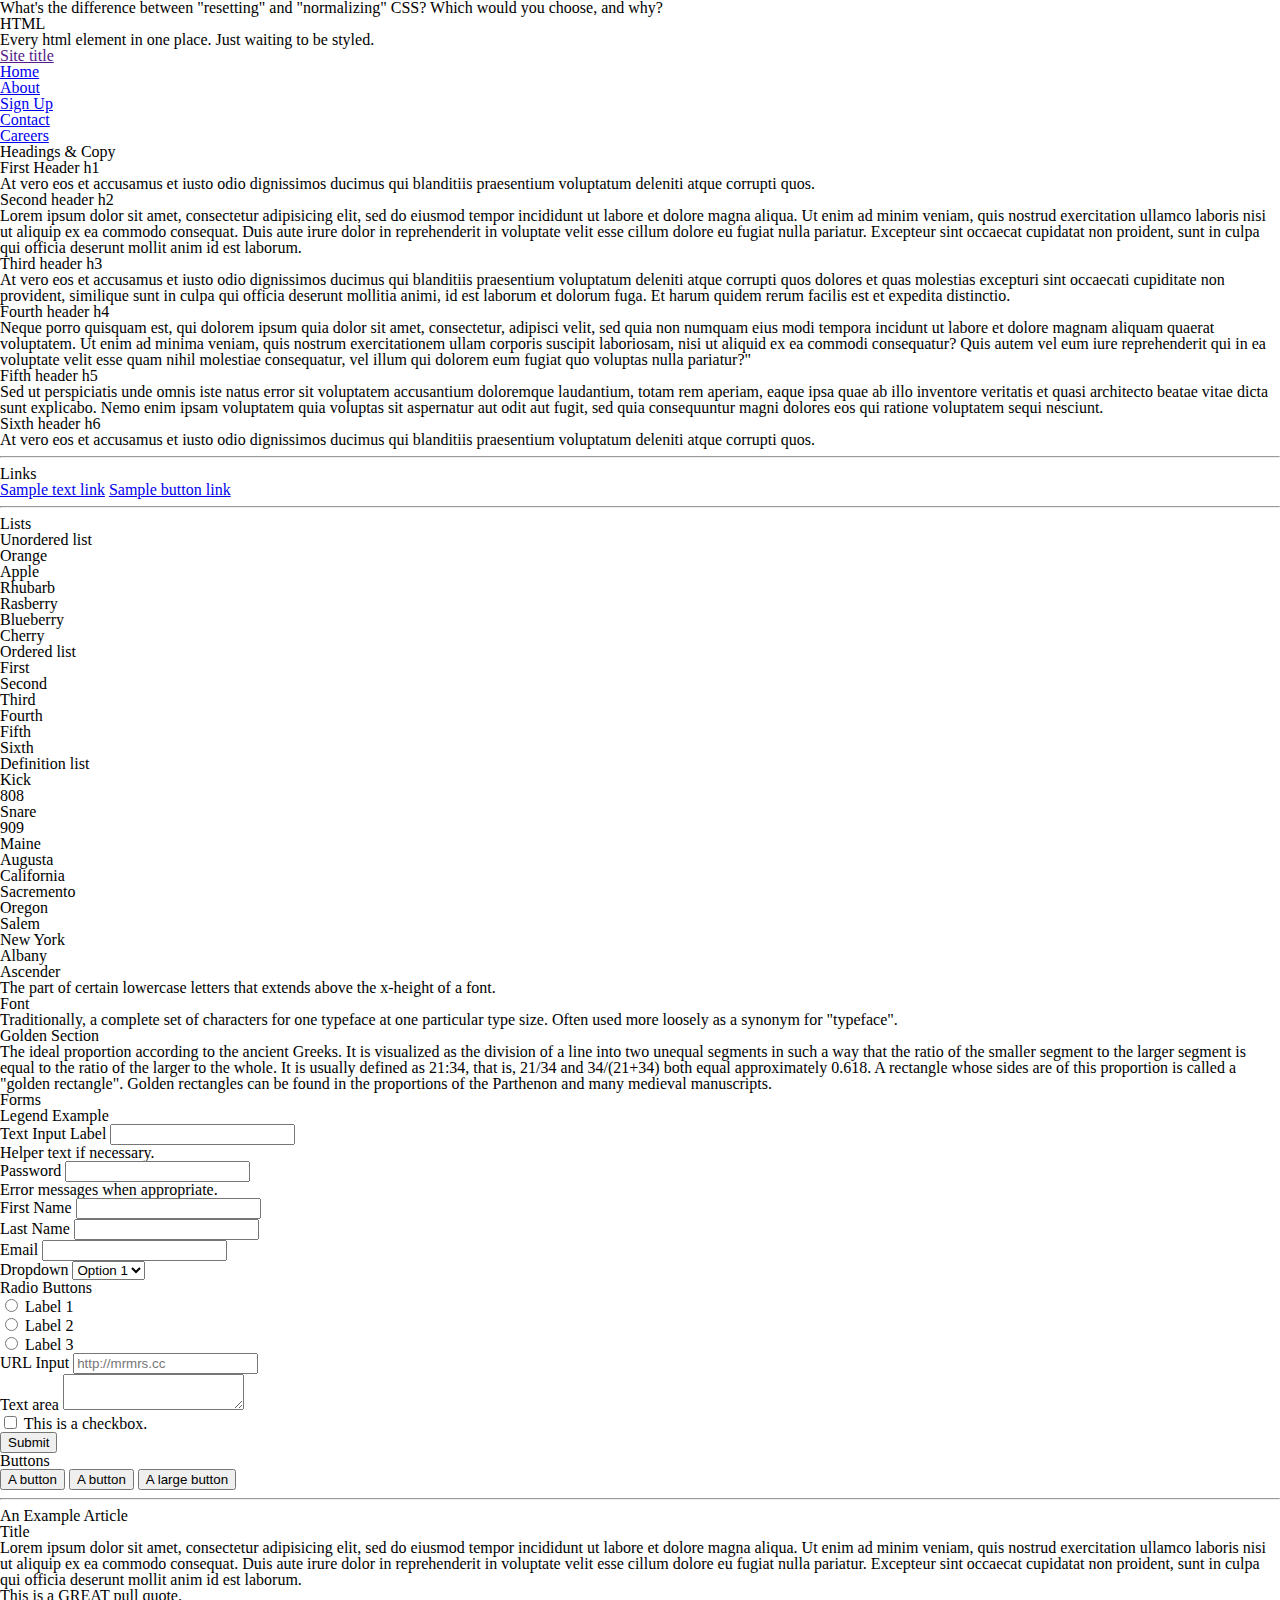
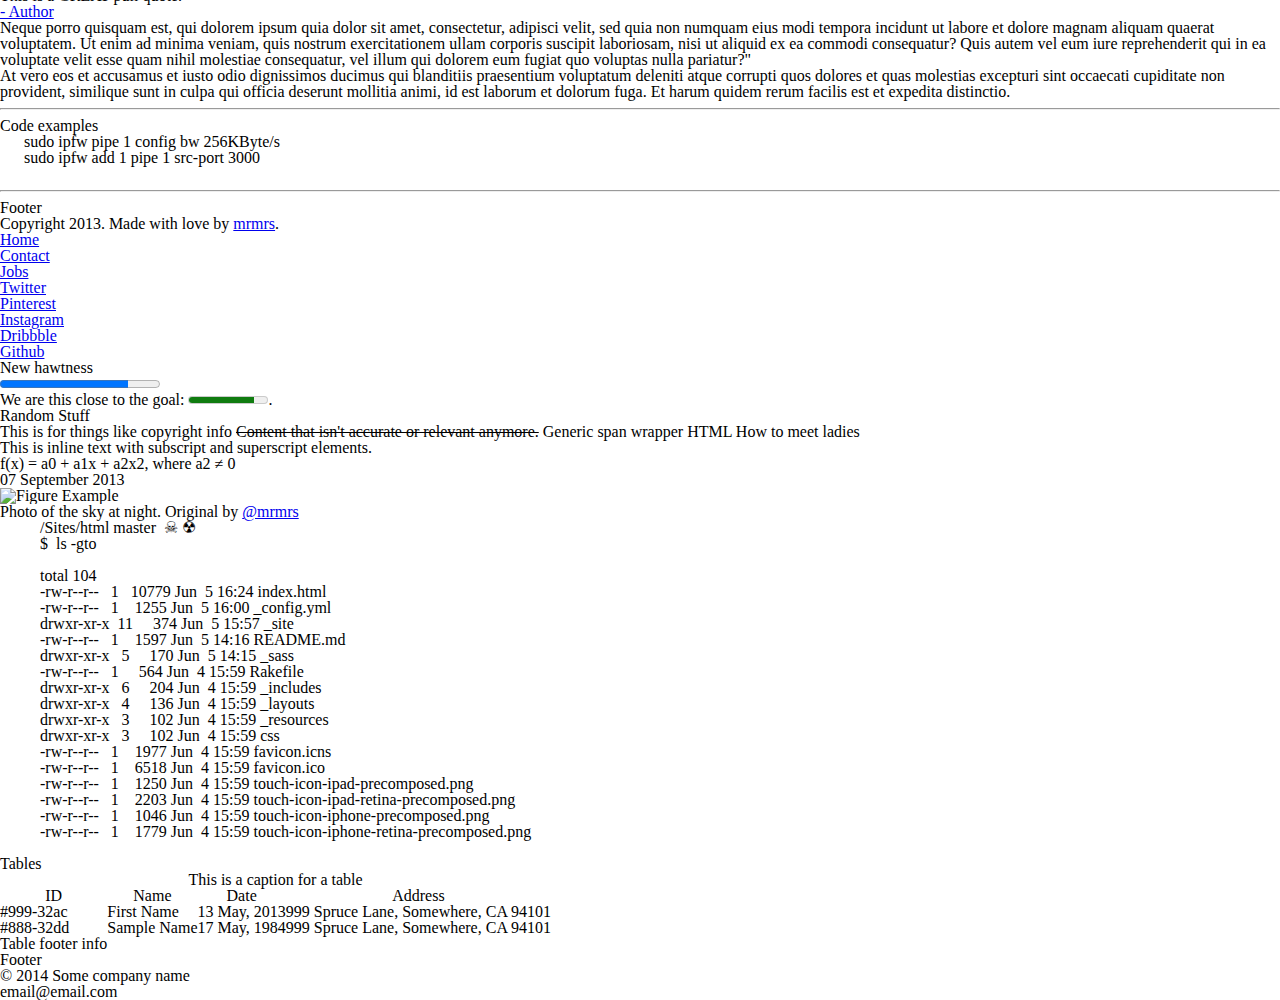
==== 02 - Resetting and Normalizing/index.html @ 63e5fa85 "Clean" ====
<!DOCTYPE html>
<html lang="en">
  <head>
    <meta charset="utf-8" />
    <meta name="viewport" content="width=device-width, initial-scale=1" />
    <link rel="stylesheet" href="index.css" />
    <link
      rel="stylesheet"
      href="https://classic.yarnpkg.com/en/package/normalize.css"
    />
    <title>
      What's the difference between "resetting" and "normalizing" CSS? Which
      would you choose, and why?
    </title>
    What's the difference between "resetting" and "normalizing" CSS? Which would
    you choose, and why?
  </head>
  <body>
    <header>
      <h1>HTML</h1>
      <h2>Every html element in one place. Just waiting to be styled.</h2>
    </header>

    <!--
    HTML - Common patterns
    Add your own modules and components for easy theme styling,
    copy the partials for building a prototype. Or just read
    the comments to familiarize yourself with HTML.
    -->

    <header>
      <a href="" title="Site title"><h1>Site title</h1></a>
      <nav>
        <ul>
          <li><a href="#" title="Home">Home</a></li>
          <li><a href="#" title="About">About</a></li>
          <li><a href="#" title="Sign Up">Sign Up</a></li>
          <li><a href="#" title="Contact">Contact</a></li>
          <li><a href="#" title="Careers">Careers</a></li>
        </ul>
      </nav>
    </header>

    <section>
      <h1>Headings &amp; Copy</h1>
      <h1>First Header h1</h1>
      <p>
        At vero eos et accusamus et iusto odio dignissimos ducimus qui
        blanditiis praesentium voluptatum deleniti atque corrupti quos.
      </p>
      <h2>Second header h2</h2>
      <p>
        Lorem ipsum dolor sit amet, consectetur adipisicing elit, sed do eiusmod
        tempor incididunt ut labore et dolore magna aliqua. Ut enim ad minim
        veniam, quis nostrud exercitation ullamco laboris nisi ut aliquip ex ea
        commodo consequat. Duis aute irure dolor in reprehenderit in voluptate
        velit esse cillum dolore eu fugiat nulla pariatur. Excepteur sint
        occaecat cupidatat non proident, sunt in culpa qui officia deserunt
        mollit anim id est laborum.
      </p>
      <h3>Third header h3</h3>
      <p>
        At vero eos et accusamus et iusto odio dignissimos ducimus qui
        blanditiis praesentium voluptatum deleniti atque corrupti quos dolores
        et quas molestias excepturi sint occaecati cupiditate non provident,
        similique sunt in culpa qui officia deserunt mollitia animi, id est
        laborum et dolorum fuga. Et harum quidem rerum facilis est et expedita
        distinctio.
      </p>
      <h4>Fourth header h4</h4>
      <p>
        Neque porro quisquam est, qui dolorem ipsum quia dolor sit amet,
        consectetur, adipisci velit, sed quia non numquam eius modi tempora
        incidunt ut labore et dolore magnam aliquam quaerat voluptatem. Ut enim
        ad minima veniam, quis nostrum exercitationem ullam corporis suscipit
        laboriosam, nisi ut aliquid ex ea commodi consequatur? Quis autem vel
        eum iure reprehenderit qui in ea voluptate velit esse quam nihil
        molestiae consequatur, vel illum qui dolorem eum fugiat quo voluptas
        nulla pariatur?"
      </p>
      <h5>Fifth header h5</h5>
      <p>
        Sed ut perspiciatis unde omnis iste natus error sit voluptatem
        accusantium doloremque laudantium, totam rem aperiam, eaque ipsa quae ab
        illo inventore veritatis et quasi architecto beatae vitae dicta sunt
        explicabo. Nemo enim ipsam voluptatem quia voluptas sit aspernatur aut
        odit aut fugit, sed quia consequuntur magni dolores eos qui ratione
        voluptatem sequi nesciunt.
      </p>
      <h6>Sixth header h6</h6>
      <p>
        At vero eos et accusamus et iusto odio dignissimos ducimus qui
        blanditiis praesentium voluptatum deleniti atque corrupti quos.
      </p>
    </section>
    <hr />
    <section>
      <h1>Links</h1>
      <a href="#">Sample text link</a>
      <a href="#">Sample button link</a>
    </section>
    <hr />
    <section>
      <h1>Lists</h1>
      <h2>Unordered list</h2>
      <ul>
        <li>Orange</li>
        <li>Apple</li>
        <li>Rhubarb</li>
        <li>Rasberry</li>
        <li>Blueberry</li>
        <li>Cherry</li>
      </ul>
      <h2>Ordered list</h2>
      <ol>
        <li>First</li>
        <li>Second</li>
        <li>Third</li>
        <li>Fourth</li>
        <li>Fifth</li>
        <li>Sixth</li>
      </ol>
      <h2>Definition list</h2>
      <dl>
        <dt>Kick</dt>
        <dd>808</dd>
        <dt>Snare</dt>
        <dd>909</dd>
      </dl>
      <dl>
        <dt>Maine</dt>
        <dd>Augusta</dd>
        <dt>California</dt>
        <dd>Sacremento</dd>
        <dt>Oregon</dt>
        <dd>Salem</dd>
        <dt>New York</dt>
        <dd>Albany</dd>
      </dl>
      <dl>
        <dt>Ascender</dt>
        <dd>
          The part of certain lowercase letters that extends above the x-height
          of a font.
        </dd>
        <dt>Font</dt>
        <dd>
          Traditionally, a complete set of characters for one typeface at one
          particular type size. Often used more loosely as a synonym for
          "typeface".
        </dd>
        <dt>Golden Section</dt>
        <dd>
          The ideal proportion according to the ancient Greeks. It is visualized
          as the division of a line into two unequal segments in such a way that
          the ratio of the smaller segment to the larger segment is equal to the
          ratio of the larger to the whole. It is usually defined as 21:34, that
          is, 21/34 and 34/(21+34) both equal approximately 0.618. A rectangle
          whose sides are of this proportion is called a "golden rectangle".
          Golden rectangles can be found in the proportions of the Parthenon and
          many medieval manuscripts.
        </dd>
      </dl>
    </section>

    <section>
      <h1>Forms</h1>
      <form>
        <fieldset>
          <!--
          Every fieldset must contain a legend. IE barfs if it's not there.
          It's no fun.
          -->
          <legend>Legend Example</legend>

          <div>
            <label>Text Input Label</label>
            <input type="text" />
            <p>Helper text if necessary.</p>
          </div>

          <div>
            <label>Password</label>
            <input type="password" />
            <p>Error messages when appropriate.</p>
          </div>

          <div>
            <label for="first-name">First Name</label>
            <input type="text" id="first-name" />
          </div>

          <div>
            <label for="last-name">Last Name</label>
            <input type="text" id="last-name" />
          </div>

          <div>
            <label for="email">Email</label>
            <input type="email" id="email" />
          </div>

          <div>
            <label for="gender">Dropdown</label>
            <select>
              <option>Option 1</option>
              <option>Option 2</option>
              <option>Option 3</option>
            </select>
          </div>

          <div>
            <label>Radio Buttons</label>
            <ul>
              <li>
                <label><input type="radio" /> Label 1</label>
              </li>
              <li>
                <label><input type="radio" /> Label 2</label>
              </li>
              <li>
                <label><input type="radio" /> Label 3</label>
              </li>
            </ul>
          </div>

          <div>
            <label for="url">URL Input</label>
            <input type="url" placeholder="http://mrmrs.cc" />
          </div>

          <div>
            <label>Text area</label>
            <textarea></textarea>
          </div>

          <div>
            <label><input type="checkbox" /> This is a checkbox.</label>
          </div>

          <div>
            <input type="submit" value="Submit" />
          </div>
        </fieldset>
      </form>
    </section>
    <section>
      <h1>Buttons</h1>
      <button>A button</button>
      <button>A button</button>
      <button>A large button</button>
    </section>
    <hr />
    <section>
      <h1>An Example Article</h1>
      <article>
        <h1>Title</h1>
        <p>
          Lorem ipsum dolor sit amet, <b>consectetur adipisicing elit</b>, sed
          do eiusmod tempor incididunt ut labore et dolore magna aliqua. Ut enim
          ad minim veniam, quis nostrud
          <em
            >exercitation ullamco laboris nisi ut aliquip ex ea commodo
            consequat</em
          >. Duis aute irure dolor in reprehenderit in voluptate velit esse
          cillum dolore eu fugiat nulla pariatur. Excepteur sint occaecat
          cupidatat non proident, sunt in culpa qui officia deserunt mollit anim
          id est laborum.
        </p>
        <blockquote>
          <p>This is a GREAT pull quote.</p>
          <a href="#">- Author</a>
        </blockquote>
        <p>
          Neque porro quisquam est, qui dolorem ipsum quia dolor sit amet,
          consectetur, adipisci velit, sed quia non numquam eius modi tempora
          incidunt ut labore et dolore magnam aliquam quaerat voluptatem. Ut
          enim ad minima veniam, quis nostrum exercitationem ullam corporis
          suscipit laboriosam, nisi ut aliquid ex ea commodi consequatur? Quis
          autem vel eum iure reprehenderit qui in ea voluptate velit esse quam
          nihil molestiae consequatur, vel illum qui dolorem eum fugiat quo
          voluptas nulla pariatur?"
        </p>
        <p>
          At vero eos et accusamus et iusto odio dignissimos ducimus qui
          blanditiis praesentium voluptatum deleniti atque corrupti quos dolores
          et quas molestias excepturi sint occaecati cupiditate non provident,
          similique sunt in culpa qui officia deserunt mollitia animi, id est
          laborum et dolorum fuga. Et harum quidem rerum facilis est et expedita
          distinctio.
        </p>
      </article>
    </section>
    <hr />

    <section>
      <h1>Code examples</h1>
      <code>
        <pre>
      sudo ipfw pipe 1 config bw 256KByte/s
      sudo ipfw add 1 pipe 1 src-port 3000
    </pre
        >
      </code>
    </section>
    <hr />
    <section>
      <h1>Footer</h1>
      <footer>
        <p>
          Copyright 2013. Made with love by
          <a href="http://mrmrs.cc" title="MRMRS - Designer">mrmrs</a>.
        </p>
        <ul>
          <li>
            <a href="#">Home</a>
          </li>
          <li>
            <a href="#">Contact</a>
          </li>
          <li>
            <a href="#">Jobs</a>
          </li>
        </ul>
        <ul>
          <li>
            <a href="http://twitter.com" title=" on Twitter">Twitter</a>
          </li>
          <li>
            <a href="http://pinterest.com" title=" on Pinterest">Pinterest</a>
          </li>
          <li>
            <a href="http://instagram.com" title=" on Instagram">Instagram</a>
          </li>
          <li>
            <a href="http://dribbbble.com" title=" on Dribbble">Dribbble</a>
          </li>
          <li>
            <a href="http://github.com" title=" on Github">Github</a>
          </li>
        </ul>
      </footer>
    </section>

    <section>
      <h1>New hawtness</h1>
      <progress value="80" max="100">80 %</progress>
      <p>
        We are this close to the goal:
        <meter min="0" max="1000" value="824">$824</meter>.
      </p>
    </section>

    <section>
      <header>
        <h1>Random Stuff</h1>
      </header>
      <small>This is for things like copyright info</small>
      <s>Content that isn't accurate or relevant anymore.</s>
      <span>Generic span wrapper</span>
      <abbr>HTML How to meet ladies</abbr>
      <p>
        This is inline text with <sub>subscript</sub> and
        <sup>superscript</sup> elements.
      </p>
      <p>
        <var>f</var>(<var>x</var>) = <var>a</var><sub>0</sub> + <var>a</var
        ><sub>1</sub><var>x</var> + <var>a</var><sub>2</sub><var>x</var
        ><sup>2</sup>, where <var>a</var><sup>2</sup> ≠ 0
      </p>
      <time datetime="2013-09-07" pubdate>07 September 2013</time>
    </section>

    <section>
      <figure>
        <img src="http://placekitten.com/g/960/320" alt="Figure Example" />
        <figcaption>
          Photo of the sky at night. Original by
          <a href="http://flickr.com/photos/heyitsadam/">@mrmrs</a>
        </figcaption>
      </figure>
    </section>

    <section>
      <!--
    http://www.w3.org/html/wg/drafts/html/master/text-level-semantics.html#the-samp-element
    -->
      <samp>
        <pre>
          /Sites/html master  ☠ ☢
          $  <kbd>ls -gto</kbd>

          total 104
          -rw-r--r--   1   10779 Jun  5 16:24 index.html
          -rw-r--r--   1    1255 Jun  5 16:00 _config.yml
          drwxr-xr-x  11     374 Jun  5 15:57 _site
          -rw-r--r--   1    1597 Jun  5 14:16 README.md
          drwxr-xr-x   5     170 Jun  5 14:15 _sass
          -rw-r--r--   1     564 Jun  4 15:59 Rakefile
          drwxr-xr-x   6     204 Jun  4 15:59 _includes
          drwxr-xr-x   4     136 Jun  4 15:59 _layouts
          drwxr-xr-x   3     102 Jun  4 15:59 _resources
          drwxr-xr-x   3     102 Jun  4 15:59 css
          -rw-r--r--   1    1977 Jun  4 15:59 favicon.icns
          -rw-r--r--   1    6518 Jun  4 15:59 favicon.ico
          -rw-r--r--   1    1250 Jun  4 15:59 touch-icon-ipad-precomposed.png
          -rw-r--r--   1    2203 Jun  4 15:59 touch-icon-ipad-retina-precomposed.png
          -rw-r--r--   1    1046 Jun  4 15:59 touch-icon-iphone-precomposed.png
          -rw-r--r--   1    1779 Jun  4 15:59 touch-icon-iphone-retina-precomposed.png
        </pre>
      </samp>
    </section>
    <section>
      <h1>Tables</h1>
      <!--
        From the HTML spec (http://www.w3.org/TR/html401/struct/tables.html)
        TFOOT must appear before TBODY within a TABLE definition so that user agents can
        render the foot before receiving all of the (potentially numerous) rows of data.
        The following summarizes which tags are required and which may be omitted:
        The TBODY start tag is always required except when the table contains only one
        table body and no table head or foot sections. The TBODY end tag may always be
        safely omitted.
        The start tags for THEAD and TFOOT are required when the table head and foot sections
        are present respectively, but the corresponding end tags may always be safely
        omitted.
        Conforming user agent parsers must obey these rules for reasons of backward
        compatibility.
        -->
      <table>
        <caption>
          This is a caption for a table
        </caption>
        <thead>
          <tr>
            <th>ID</th>
            <th>Name</th>
            <th>Date</th>
            <th>Address</th>
          </tr>
        </thead>
        <tfoot>
          <tr>
            <td>Table footer info</td>
          </tr>
        </tfoot>
        <tbody>
          <tr>
            <td>#999-32ac</td>
            <td>First Name</td>
            <td>13 May, 2013</td>
            <td>999 Spruce Lane, Somewhere, CA 94101</td>
          </tr>
          <tr>
            <td>#888-32dd</td>
            <td>Sample Name</td>
            <td>17 May, 1984</td>
            <td>999 Spruce Lane, Somewhere, CA 94101</td>
          </tr>
        </tbody>
      </table>
    </section>
    <section>
      <h1>Footer</h1>
      <footer>
        <small>© 2014 Some company name</small>
        <address>email@email.com</address>
      </footer>
    </section>
  </body>
</html>
---- 02 - Resetting and Normalizing/index.css ----
/* https://meyerweb.com/eric/tools/css/reset/ */

/* http://meyerweb.com/eric/tools/css/reset/ 
   v2.0 | 20110126
   License: none (public domain)
*/

html,
body,
div,
span,
applet,
object,
iframe,
h1,
h2,
h3,
h4,
h5,
h6,
p,
blockquote,
pre,
a,
abbr,
acronym,
address,
big,
cite,
code,
del,
dfn,
em,
img,
ins,
kbd,
q,
s,
samp,
small,
strike,
strong,
sub,
sup,
tt,
var,
b,
u,
i,
center,
dl,
dt,
dd,
ol,
ul,
li,
fieldset,
form,
label,
legend,
table,
caption,
tbody,
tfoot,
thead,
tr,
th,
td,
article,
aside,
canvas,
details,
embed,
figure,
figcaption,
footer,
header,
hgroup,
menu,
nav,
output,
ruby,
section,
summary,
time,
mark,
audio,
video {
  margin: 0;
  padding: 0;
  border: 0;
  font-size: 100%;
  font: inherit;
  vertical-align: baseline;
}
/* HTML5 display-role reset for older browsers */
article,
aside,
details,
figcaption,
figure,
footer,
header,
hgroup,
menu,
nav,
section {
  display: block;
}
body {
  line-height: 1;
}
ol,
ul {
  list-style: none;
}
blockquote,
q {
  quotes: none;
}
blockquote:before,
blockquote:after,
q:before,
q:after {
  content: "";
  content: none;
}
table {
  border-collapse: collapse;
  border-spacing: 0;
}
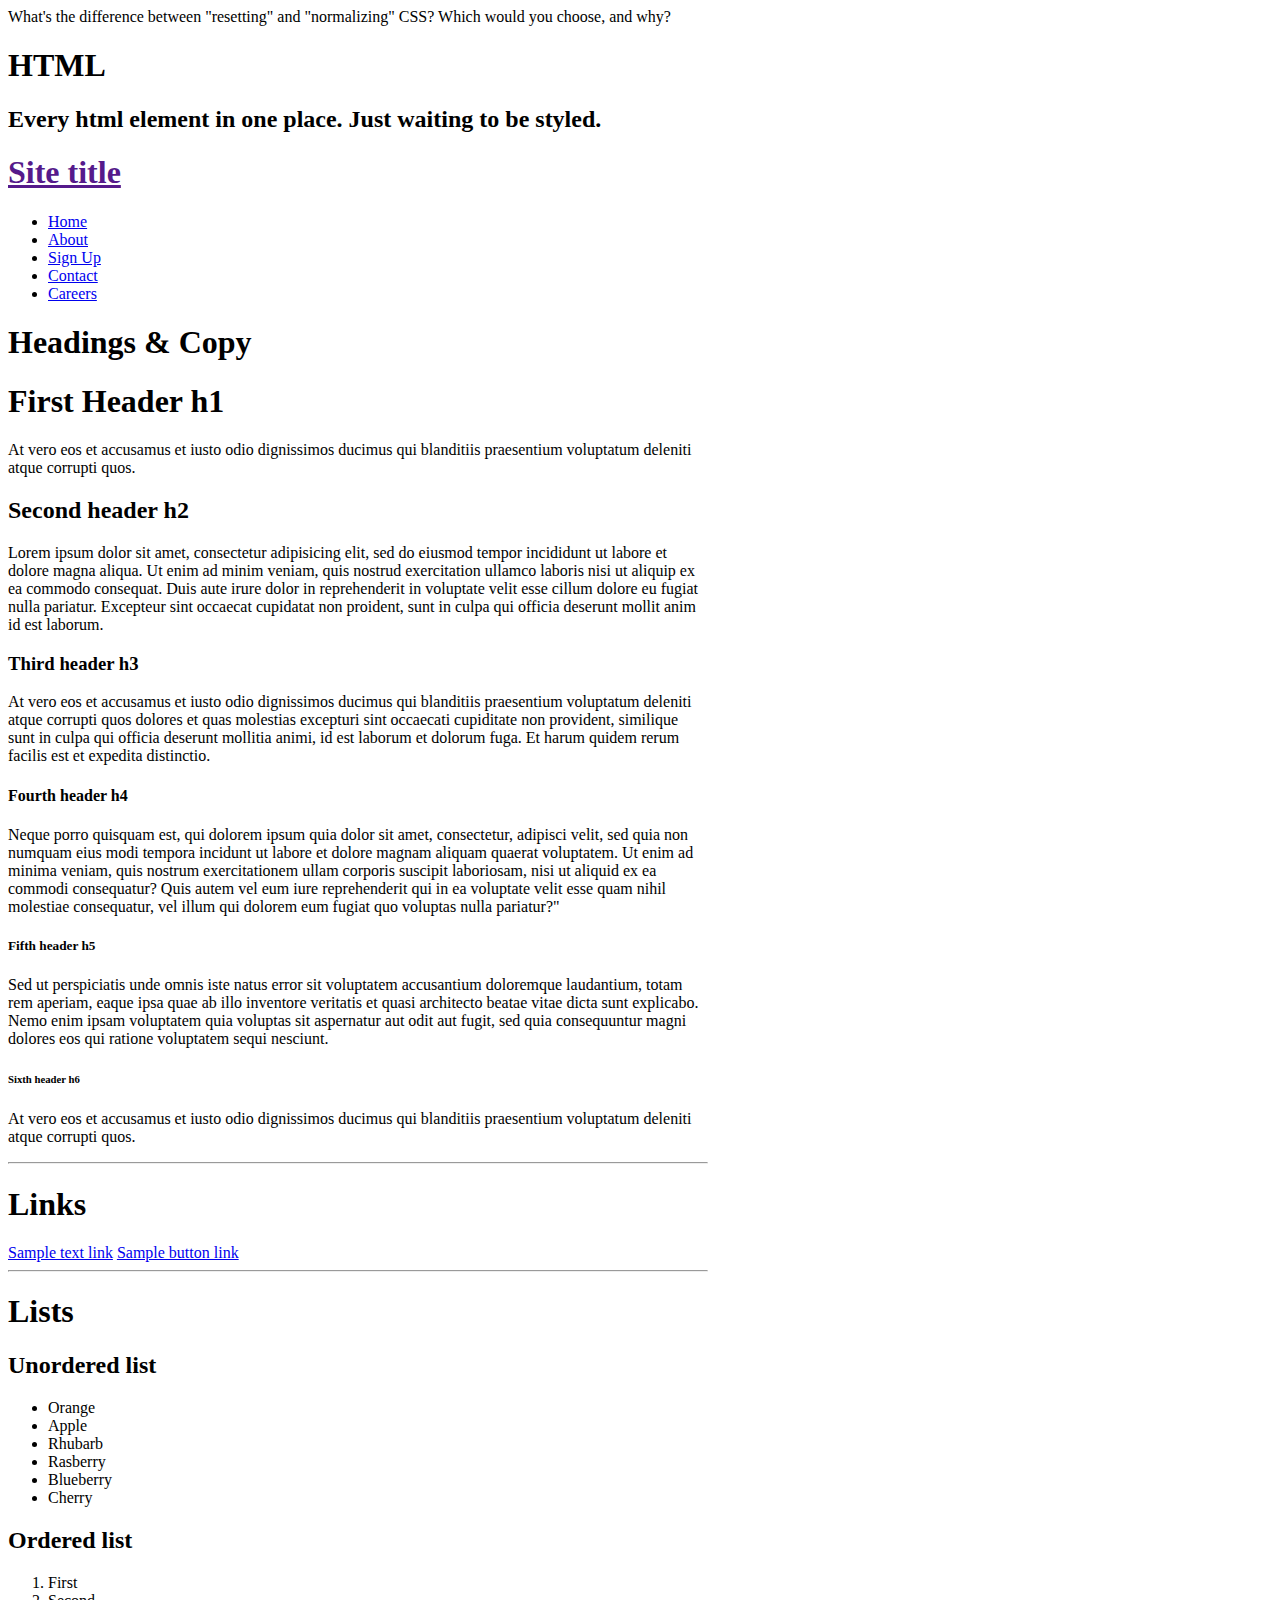
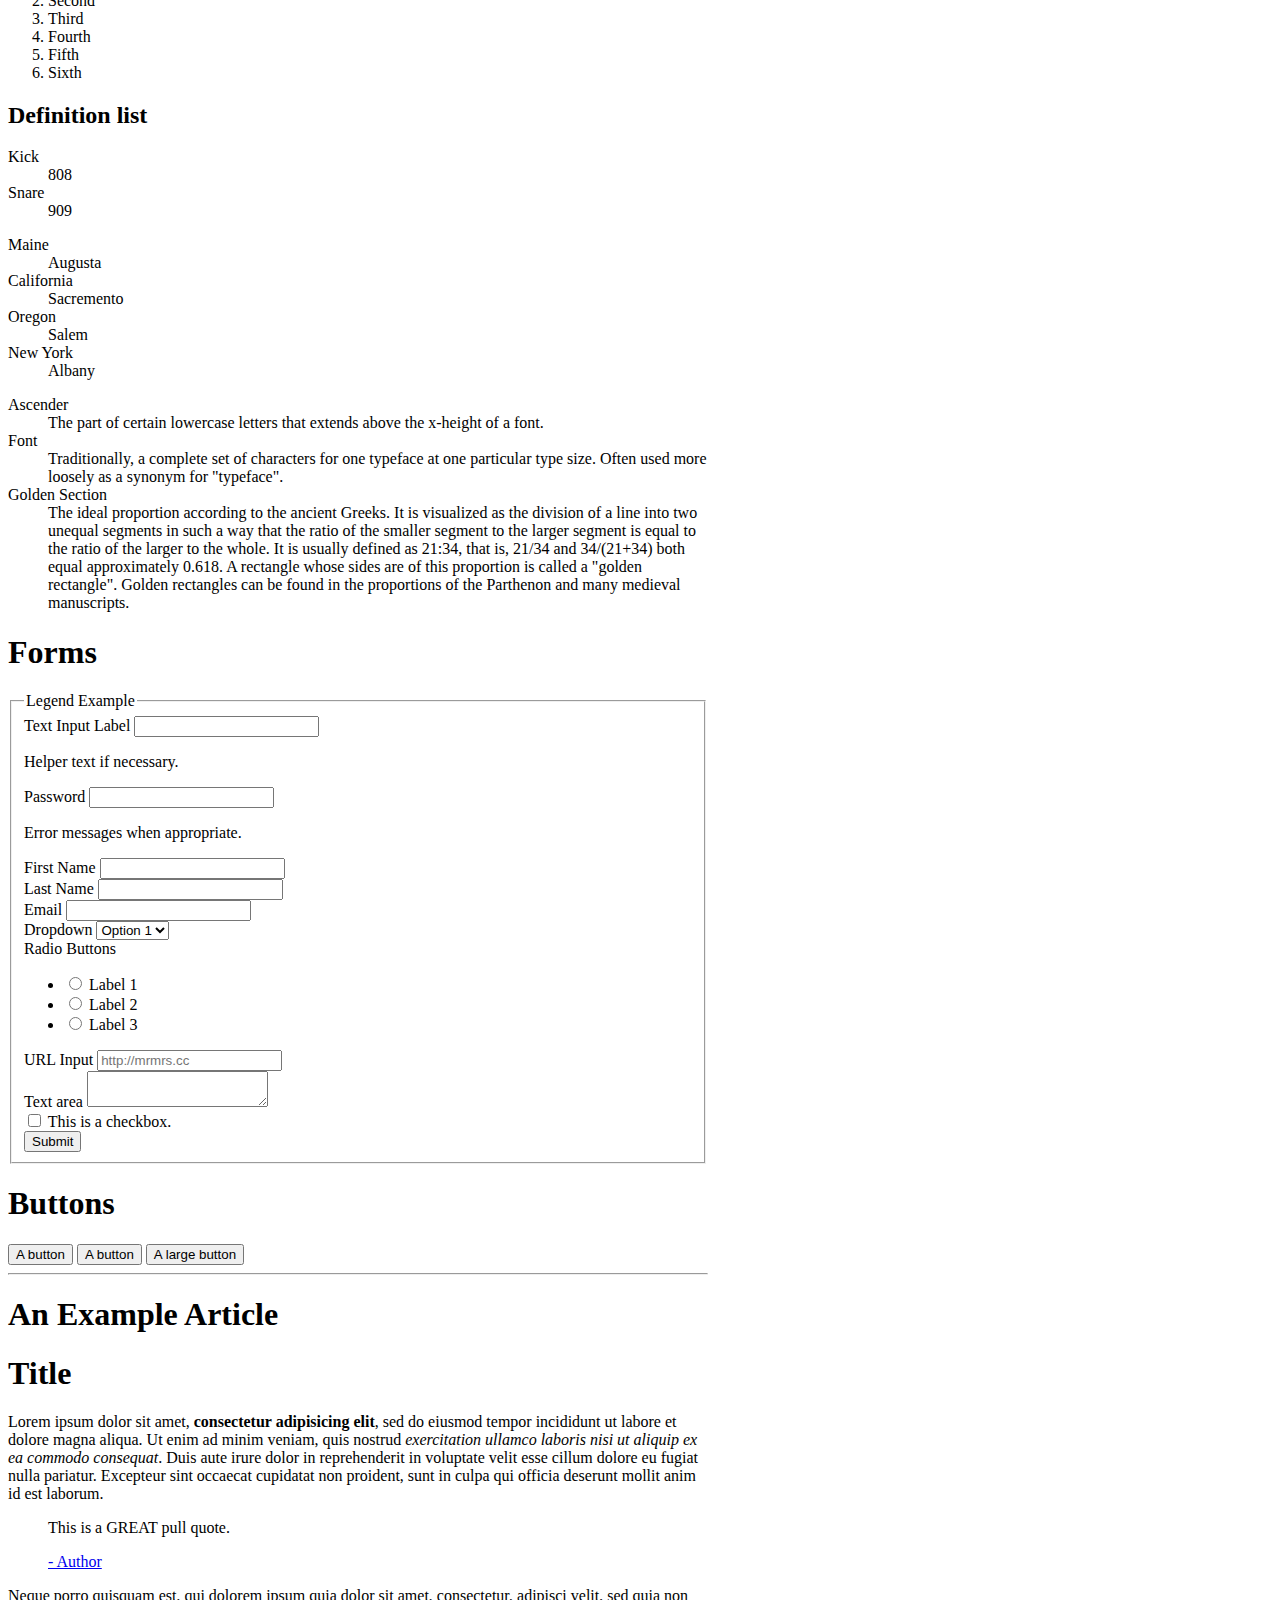
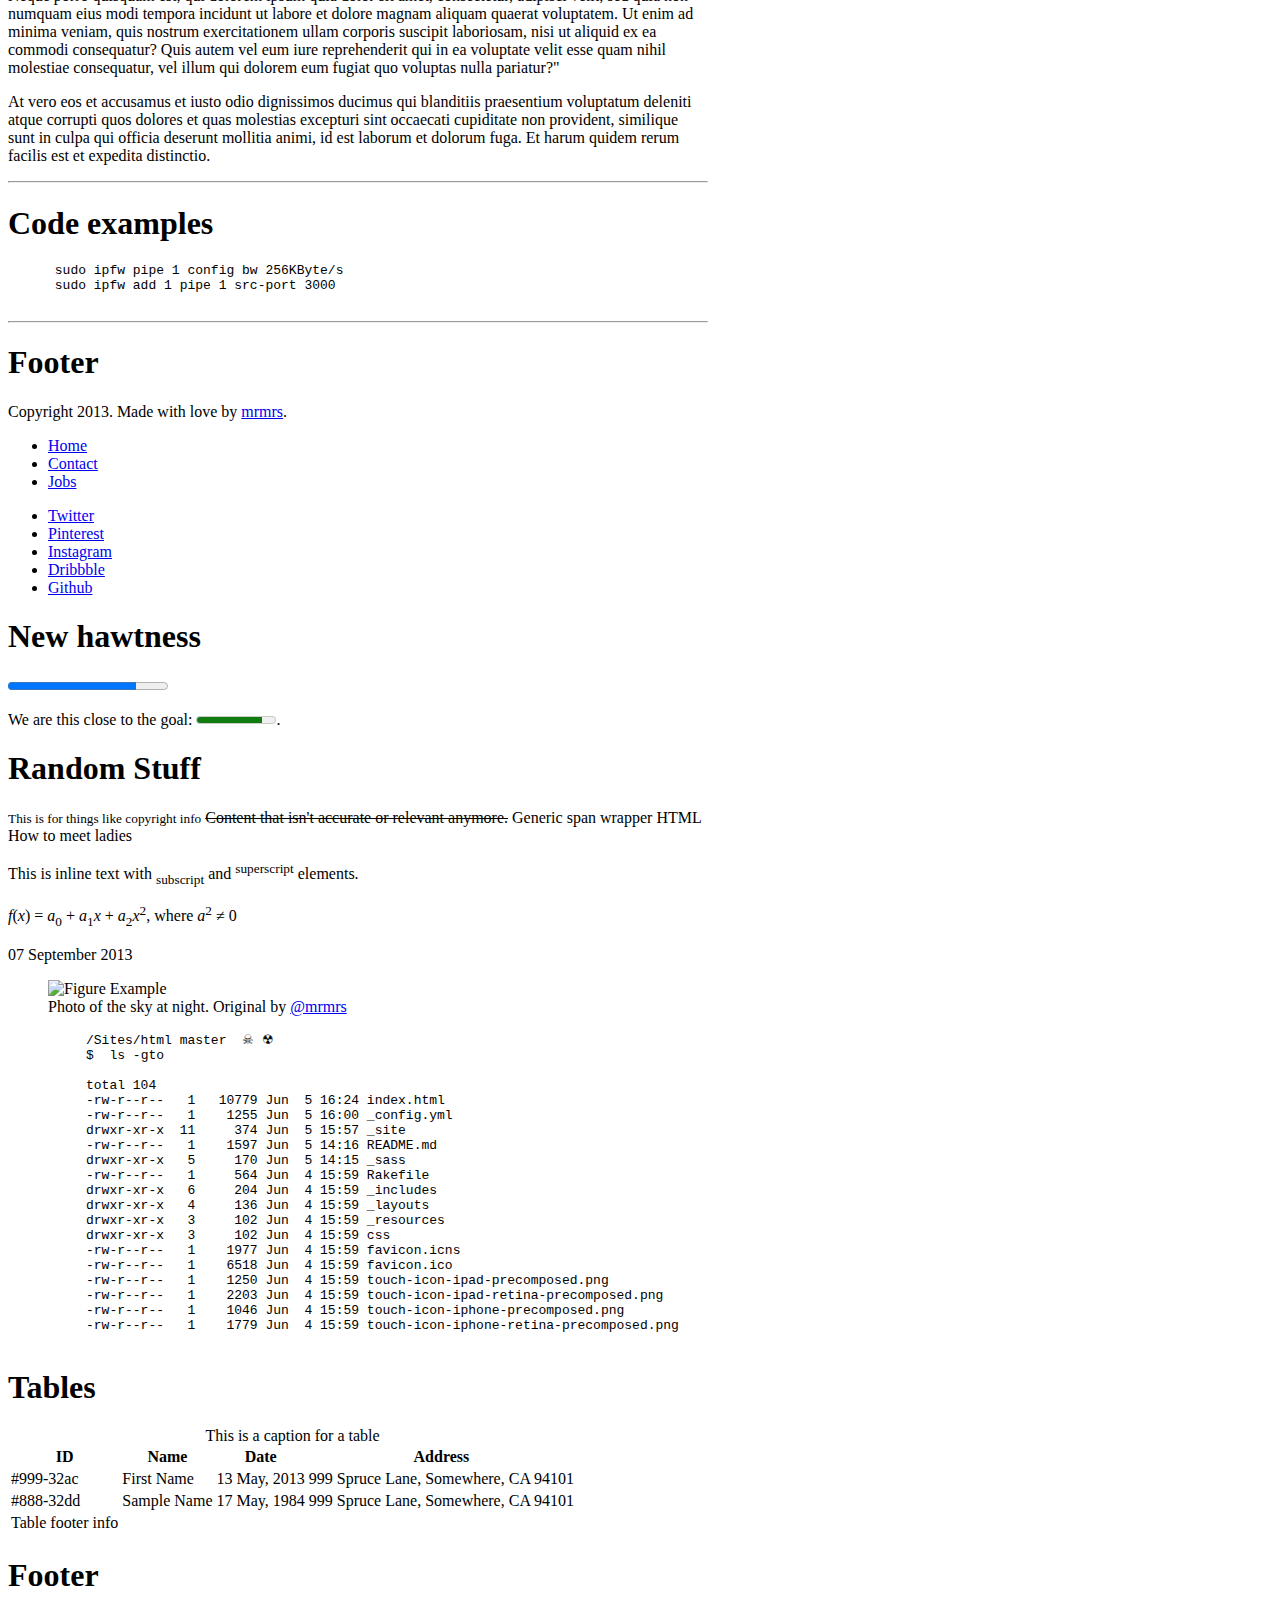
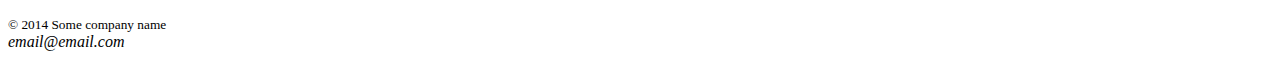
==== commit 389cf167: "4 lessons" ====
--- a/02 - Resetting and Normalizing/index.html
+++ b/02 - Resetting and Normalizing/index.html
@@ -15,7 +15,7 @@
     What's the difference between "resetting" and "normalizing" CSS? Which would
     you choose, and why?
   </head>
-  <body>
+  <body style="max-width: 700px;">
     <header>
       <h1>HTML</h1>
       <h2>Every html element in one place. Just waiting to be styled.</h2>
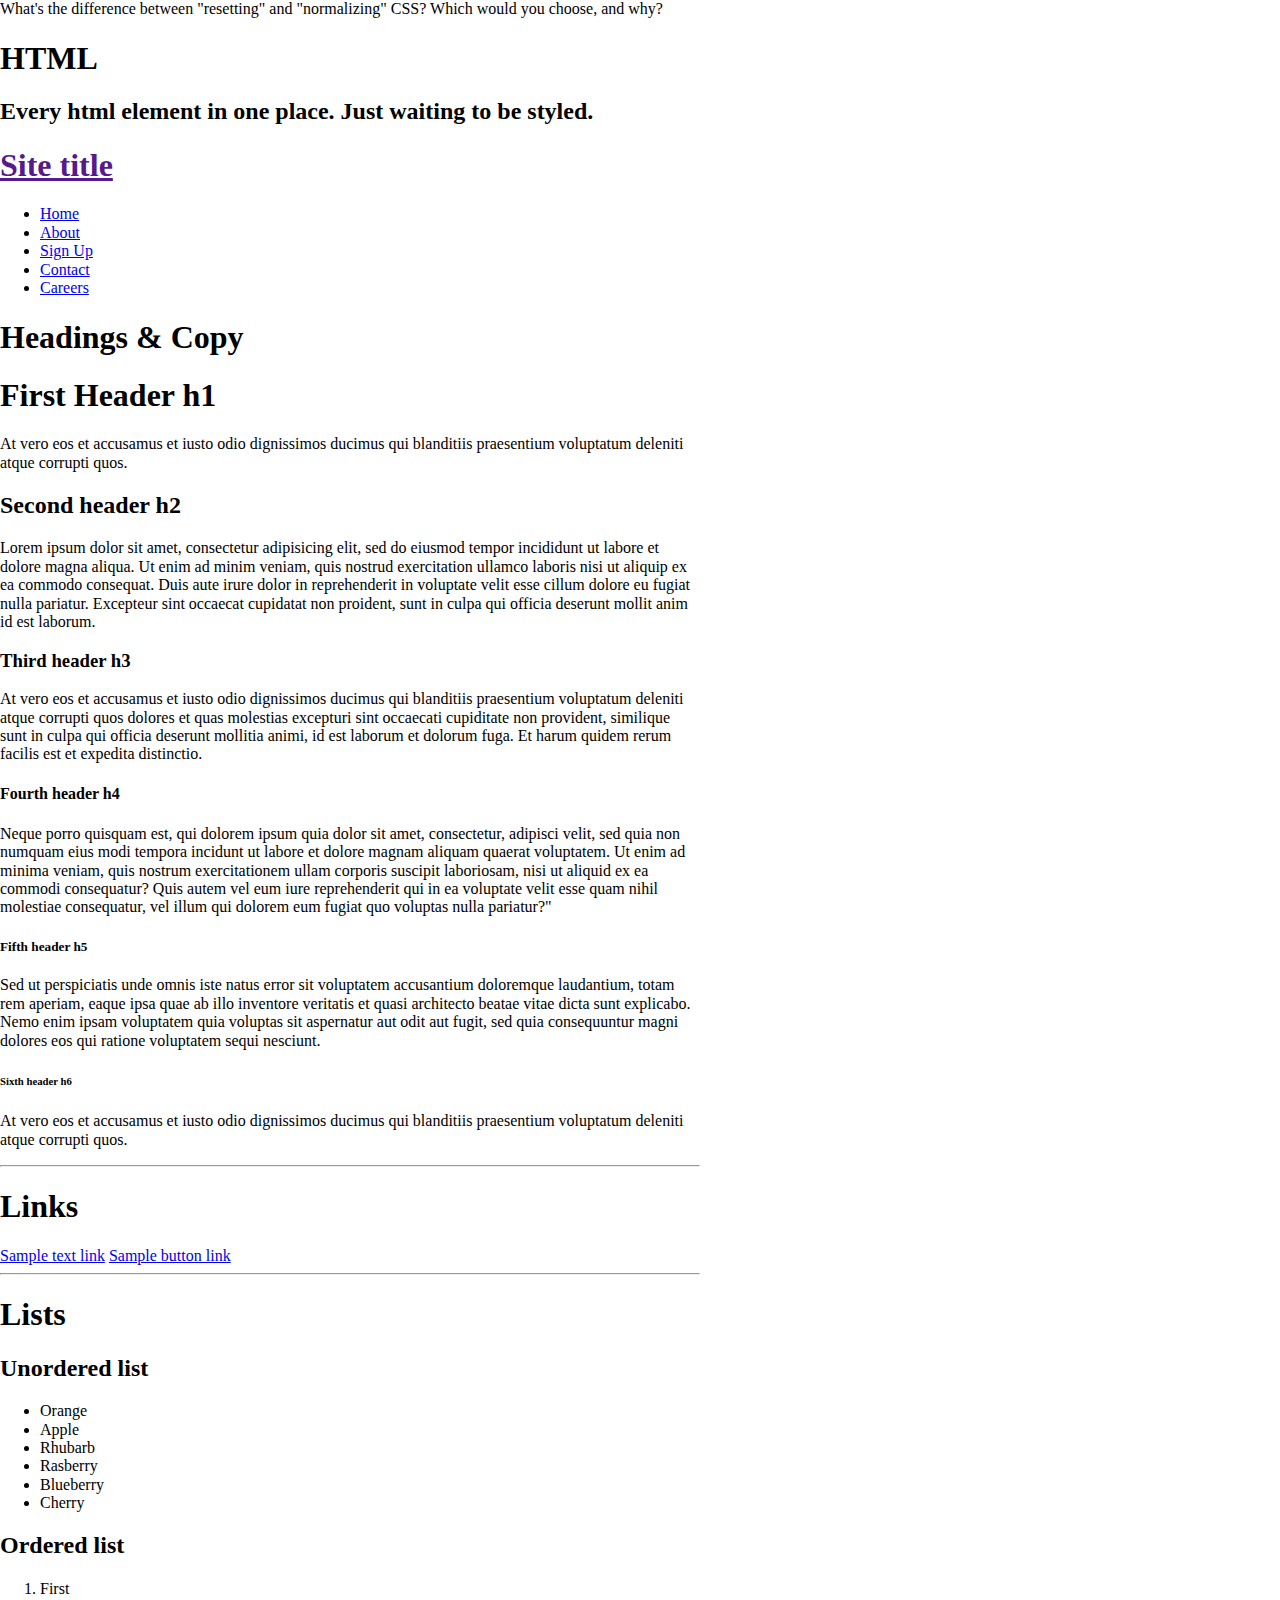
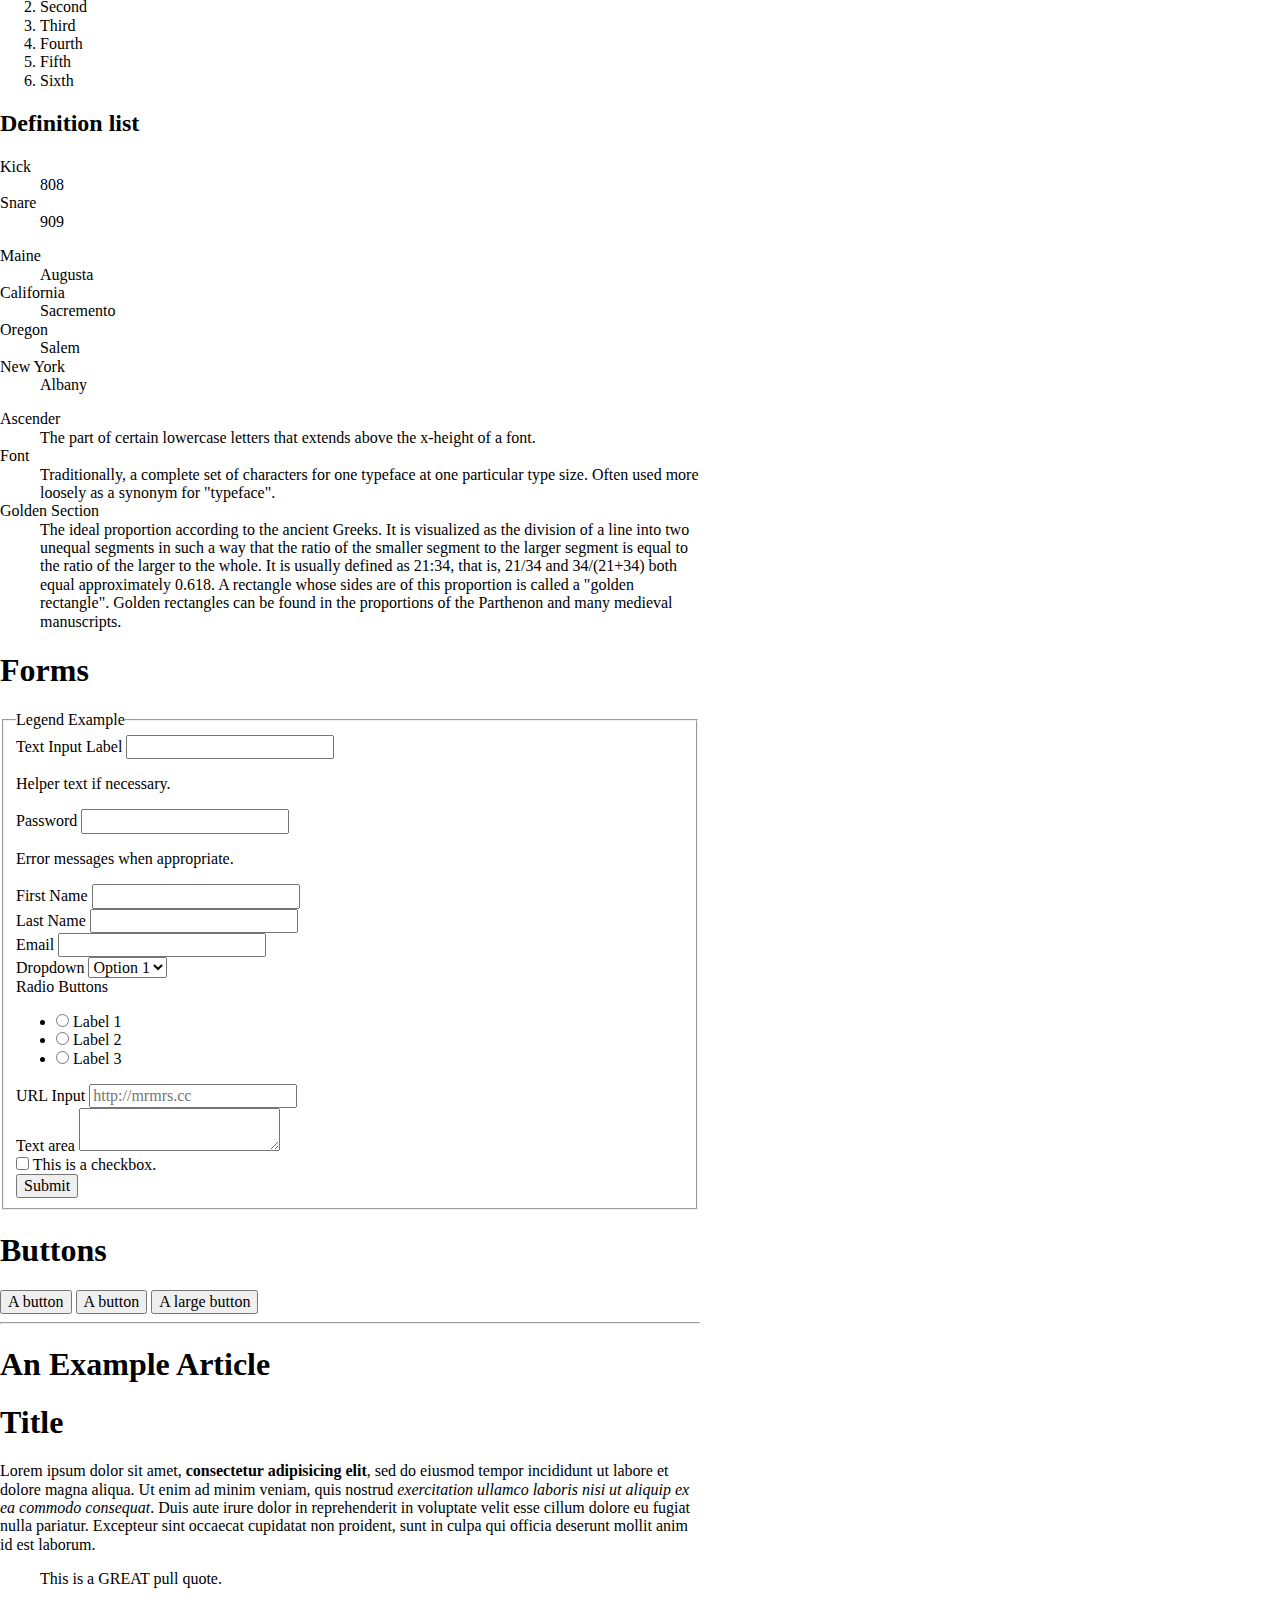
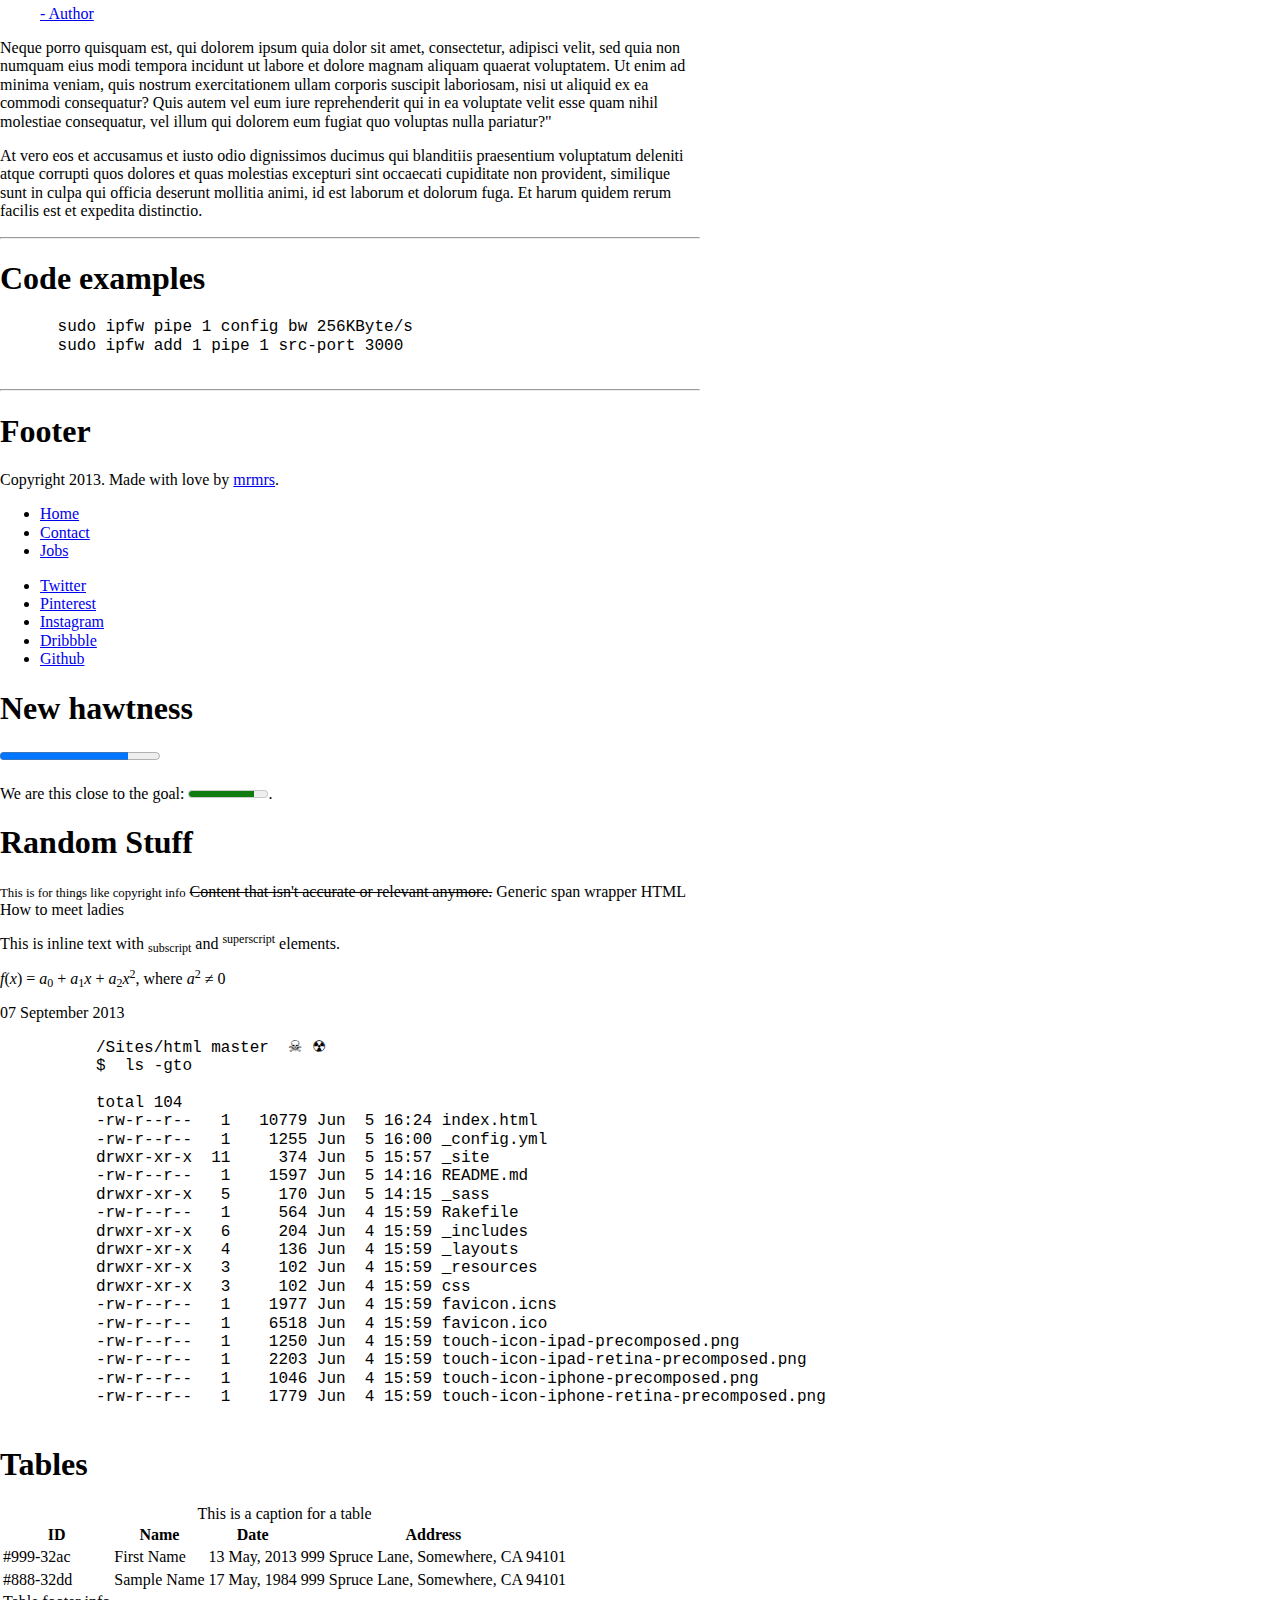
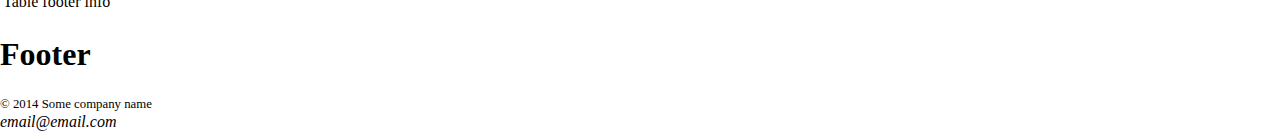
==== commit eb95d11c: "Update" ====
--- a/02 - Resetting and Normalizing/index.html
+++ b/02 - Resetting and Normalizing/index.html
@@ -371,7 +371,7 @@
       <time datetime="2013-09-07" pubdate>07 September 2013</time>
     </section>
 
-    <section>
+    <!-- <section>
       <figure>
         <img src="http://placekitten.com/g/960/320" alt="Figure Example" />
         <figcaption>
@@ -379,7 +379,7 @@
           <a href="http://flickr.com/photos/heyitsadam/">@mrmrs</a>
         </figcaption>
       </figure>
-    </section>
+    </section> -->
 
     <section>
       <!--
--- a/02 - Resetting and Normalizing/index.css
+++ b/02 - Resetting and Normalizing/index.css
@@ -0,0 +1,349 @@
+/*! normalize.css v8.0.1 | MIT License | github.com/necolas/normalize.css */
+
+/* Document
+   ========================================================================== */
+
+/**
+ * 1. Correct the line height in all browsers.
+ * 2. Prevent adjustments of font size after orientation changes in iOS.
+ */
+
+ html {
+    line-height: 1.15; /* 1 */
+    -webkit-text-size-adjust: 100%; /* 2 */
+  }
+  
+  /* Sections
+     ========================================================================== */
+  
+  /**
+   * Remove the margin in all browsers.
+   */
+  
+  body {
+    margin: 0;
+  }
+  
+  /**
+   * Render the `main` element consistently in IE.
+   */
+  
+  main {
+    display: block;
+  }
+  
+  /**
+   * Correct the font size and margin on `h1` elements within `section` and
+   * `article` contexts in Chrome, Firefox, and Safari.
+   */
+  
+  h1 {
+    font-size: 2em;
+    margin: 0.67em 0;
+  }
+  
+  /* Grouping content
+     ========================================================================== */
+  
+  /**
+   * 1. Add the correct box sizing in Firefox.
+   * 2. Show the overflow in Edge and IE.
+   */
+  
+  hr {
+    box-sizing: content-box; /* 1 */
+    height: 0; /* 1 */
+    overflow: visible; /* 2 */
+  }
+  
+  /**
+   * 1. Correct the inheritance and scaling of font size in all browsers.
+   * 2. Correct the odd `em` font sizing in all browsers.
+   */
+  
+  pre {
+    font-family: monospace, monospace; /* 1 */
+    font-size: 1em; /* 2 */
+  }
+  
+  /* Text-level semantics
+     ========================================================================== */
+  
+  /**
+   * Remove the gray background on active links in IE 10.
+   */
+  
+  a {
+    background-color: transparent;
+  }
+  
+  /**
+   * 1. Remove the bottom border in Chrome 57-
+   * 2. Add the correct text decoration in Chrome, Edge, IE, Opera, and Safari.
+   */
+  
+  abbr[title] {
+    border-bottom: none; /* 1 */
+    text-decoration: underline; /* 2 */
+    text-decoration: underline dotted; /* 2 */
+  }
+  
+  /**
+   * Add the correct font weight in Chrome, Edge, and Safari.
+   */
+  
+  b,
+  strong {
+    font-weight: bolder;
+  }
+  
+  /**
+   * 1. Correct the inheritance and scaling of font size in all browsers.
+   * 2. Correct the odd `em` font sizing in all browsers.
+   */
+  
+  code,
+  kbd,
+  samp {
+    font-family: monospace, monospace; /* 1 */
+    font-size: 1em; /* 2 */
+  }
+  
+  /**
+   * Add the correct font size in all browsers.
+   */
+  
+  small {
+    font-size: 80%;
+  }
+  
+  /**
+   * Prevent `sub` and `sup` elements from affecting the line height in
+   * all browsers.
+   */
+  
+  sub,
+  sup {
+    font-size: 75%;
+    line-height: 0;
+    position: relative;
+    vertical-align: baseline;
+  }
+  
+  sub {
+    bottom: -0.25em;
+  }
+  
+  sup {
+    top: -0.5em;
+  }
+  
+  /* Embedded content
+     ========================================================================== */
+  
+  /**
+   * Remove the border on images inside links in IE 10.
+   */
+  
+  img {
+    border-style: none;
+  }
+  
+  /* Forms
+     ========================================================================== */
+  
+  /**
+   * 1. Change the font styles in all browsers.
+   * 2. Remove the margin in Firefox and Safari.
+   */
+  
+  button,
+  input,
+  optgroup,
+  select,
+  textarea {
+    font-family: inherit; /* 1 */
+    font-size: 100%; /* 1 */
+    line-height: 1.15; /* 1 */
+    margin: 0; /* 2 */
+  }
+  
+  /**
+   * Show the overflow in IE.
+   * 1. Show the overflow in Edge.
+   */
+  
+  button,
+  input { /* 1 */
+    overflow: visible;
+  }
+  
+  /**
+   * Remove the inheritance of text transform in Edge, Firefox, and IE.
+   * 1. Remove the inheritance of text transform in Firefox.
+   */
+  
+  button,
+  select { /* 1 */
+    text-transform: none;
+  }
+  
+  /**
+   * Correct the inability to style clickable types in iOS and Safari.
+   */
+  
+  button,
+  [type="button"],
+  [type="reset"],
+  [type="submit"] {
+    -webkit-appearance: button;
+  }
+  
+  /**
+   * Remove the inner border and padding in Firefox.
+   */
+  
+  button::-moz-focus-inner,
+  [type="button"]::-moz-focus-inner,
+  [type="reset"]::-moz-focus-inner,
+  [type="submit"]::-moz-focus-inner {
+    border-style: none;
+    padding: 0;
+  }
+  
+  /**
+   * Restore the focus styles unset by the previous rule.
+   */
+  
+  button:-moz-focusring,
+  [type="button"]:-moz-focusring,
+  [type="reset"]:-moz-focusring,
+  [type="submit"]:-moz-focusring {
+    outline: 1px dotted ButtonText;
+  }
+  
+  /**
+   * Correct the padding in Firefox.
+   */
+  
+  fieldset {
+    padding: 0.35em 0.75em 0.625em;
+  }
+  
+  /**
+   * 1. Correct the text wrapping in Edge and IE.
+   * 2. Correct the color inheritance from `fieldset` elements in IE.
+   * 3. Remove the padding so developers are not caught out when they zero out
+   *    `fieldset` elements in all browsers.
+   */
+  
+  legend {
+    box-sizing: border-box; /* 1 */
+    color: inherit; /* 2 */
+    display: table; /* 1 */
+    max-width: 100%; /* 1 */
+    padding: 0; /* 3 */
+    white-space: normal; /* 1 */
+  }
+  
+  /**
+   * Add the correct vertical alignment in Chrome, Firefox, and Opera.
+   */
+  
+  progress {
+    vertical-align: baseline;
+  }
+  
+  /**
+   * Remove the default vertical scrollbar in IE 10+.
+   */
+  
+  textarea {
+    overflow: auto;
+  }
+  
+  /**
+   * 1. Add the correct box sizing in IE 10.
+   * 2. Remove the padding in IE 10.
+   */
+  
+  [type="checkbox"],
+  [type="radio"] {
+    box-sizing: border-box; /* 1 */
+    padding: 0; /* 2 */
+  }
+  
+  /**
+   * Correct the cursor style of increment and decrement buttons in Chrome.
+   */
+  
+  [type="number"]::-webkit-inner-spin-button,
+  [type="number"]::-webkit-outer-spin-button {
+    height: auto;
+  }
+  
+  /**
+   * 1. Correct the odd appearance in Chrome and Safari.
+   * 2. Correct the outline style in Safari.
+   */
+  
+  [type="search"] {
+    -webkit-appearance: textfield; /* 1 */
+    outline-offset: -2px; /* 2 */
+  }
+  
+  /**
+   * Remove the inner padding in Chrome and Safari on macOS.
+   */
+  
+  [type="search"]::-webkit-search-decoration {
+    -webkit-appearance: none;
+  }
+  
+  /**
+   * 1. Correct the inability to style clickable types in iOS and Safari.
+   * 2. Change font properties to `inherit` in Safari.
+   */
+  
+  ::-webkit-file-upload-button {
+    -webkit-appearance: button; /* 1 */
+    font: inherit; /* 2 */
+  }
+  
+  /* Interactive
+     ========================================================================== */
+  
+  /*
+   * Add the correct display in Edge, IE 10+, and Firefox.
+   */
+  
+  details {
+    display: block;
+  }
+  
+  /*
+   * Add the correct display in all browsers.
+   */
+  
+  summary {
+    display: list-item;
+  }
+  
+  /* Misc
+     ========================================================================== */
+  
+  /**
+   * Add the correct display in IE 10+.
+   */
+  
+  template {
+    display: none;
+  }
+  
+  /**
+   * Add the correct display in IE 10.
+   */
+  
+  [hidden] {
+    display: none;
+  }